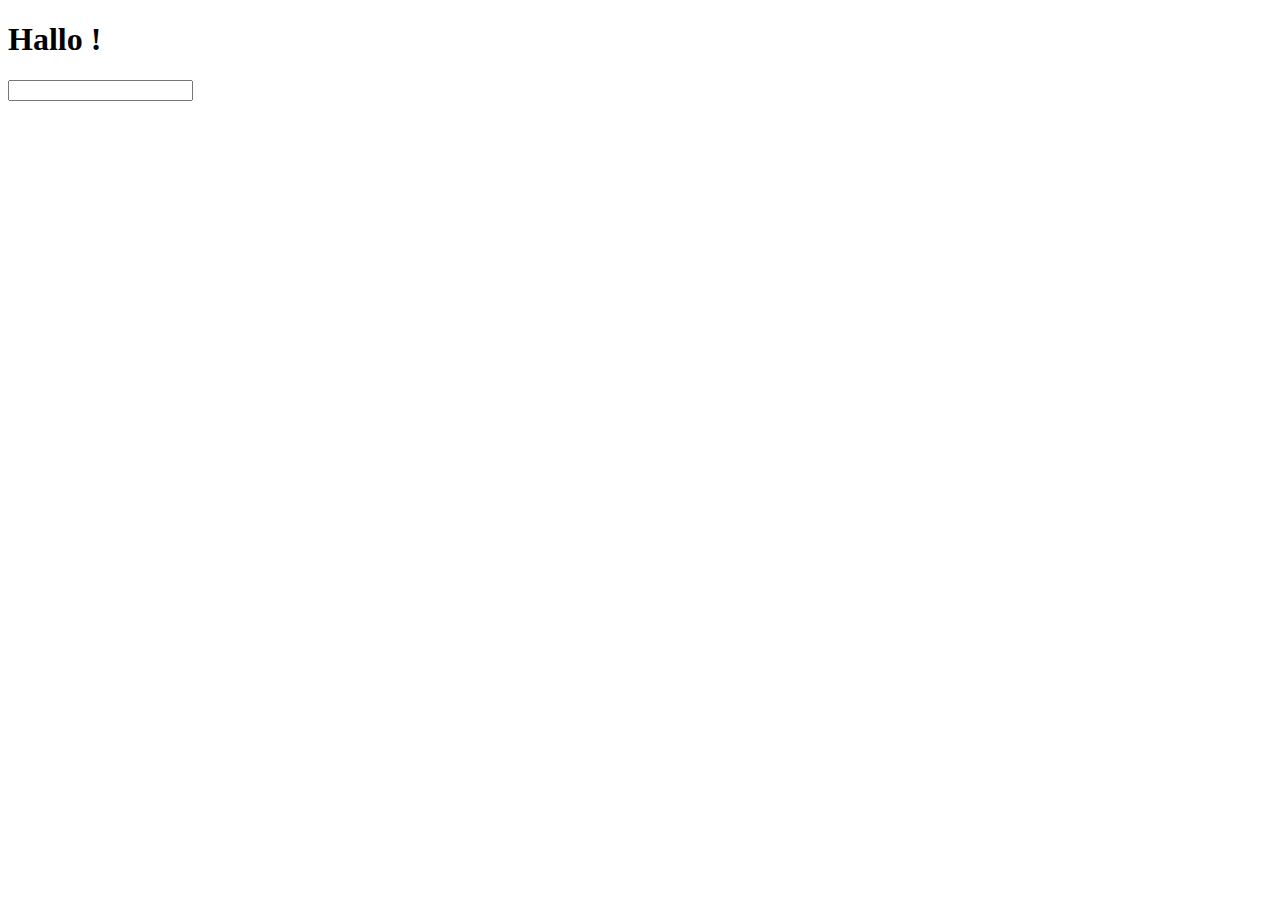
==== PRAKTIKUM/Pertemuan 4/PRAKTIKUM/index1.html @ 2f8b233b "Add files via upload" ====
<!DOCTYPE html>
<html lang="en">
<head>
    <meta charset="UTF-8">
    <meta http-equiv="X-UA-Compatible" content="IE=edge">
    <meta name="viewport" content="width=device-width, initial-scale=1.0">
    <title>PERTEMUAN 4 - INDEX 1</title>
    <script src="https://ajax.googleapis.com/ajax/libs/jquery/3.5.1/jquery.min.js"></script>
</head>
<body>
    <h1>Hallo !</h1>
    <input type="text" name="nama" id="nama">
    <script>
        //Click hide
        $('h1').click(function(){
            // action
            $(this).hide();
        });

        //Change width of input
        $("#nama").focus(function(){
            $(this).css("width", "100px")
        })

        //Hide h1 when hover
        $("h1").hover(function(){
            $(this).toggle()
        })
    </script>
</body>
</html>
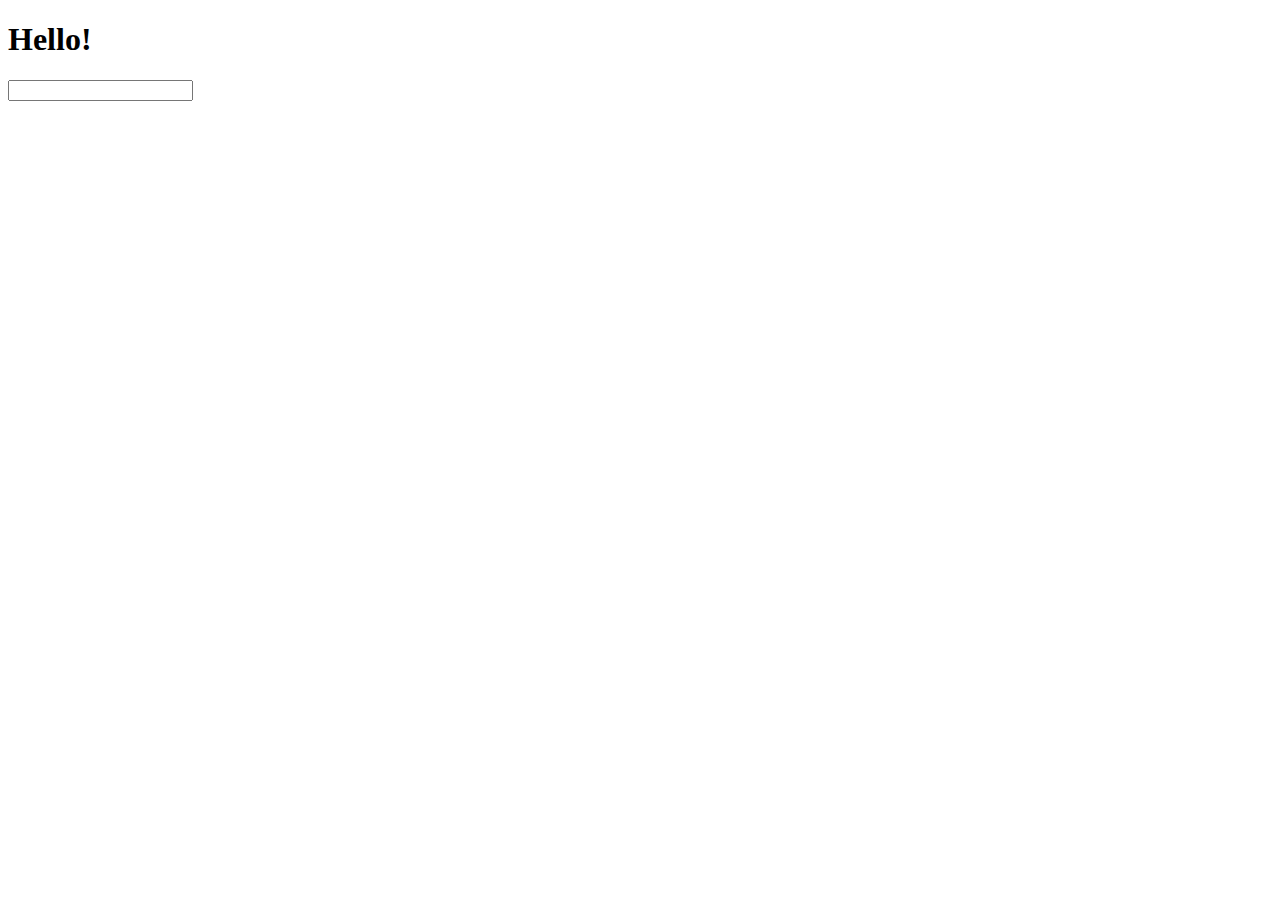
==== commit b71af48c: "Update task Pertemuan 4" ====
--- a/PRAKTIKUM/Pertemuan 4/PRAKTIKUM/index1.html
+++ b/PRAKTIKUM/Pertemuan 4/PRAKTIKUM/index1.html
@@ -8,7 +8,7 @@
     <script src="https://ajax.googleapis.com/ajax/libs/jquery/3.5.1/jquery.min.js"></script>
 </head>
 <body>
-    <h1>Hallo !</h1>
+    <h1>Hello!</h1>
     <input type="text" name="nama" id="nama">
     <script>
         //Click hide
